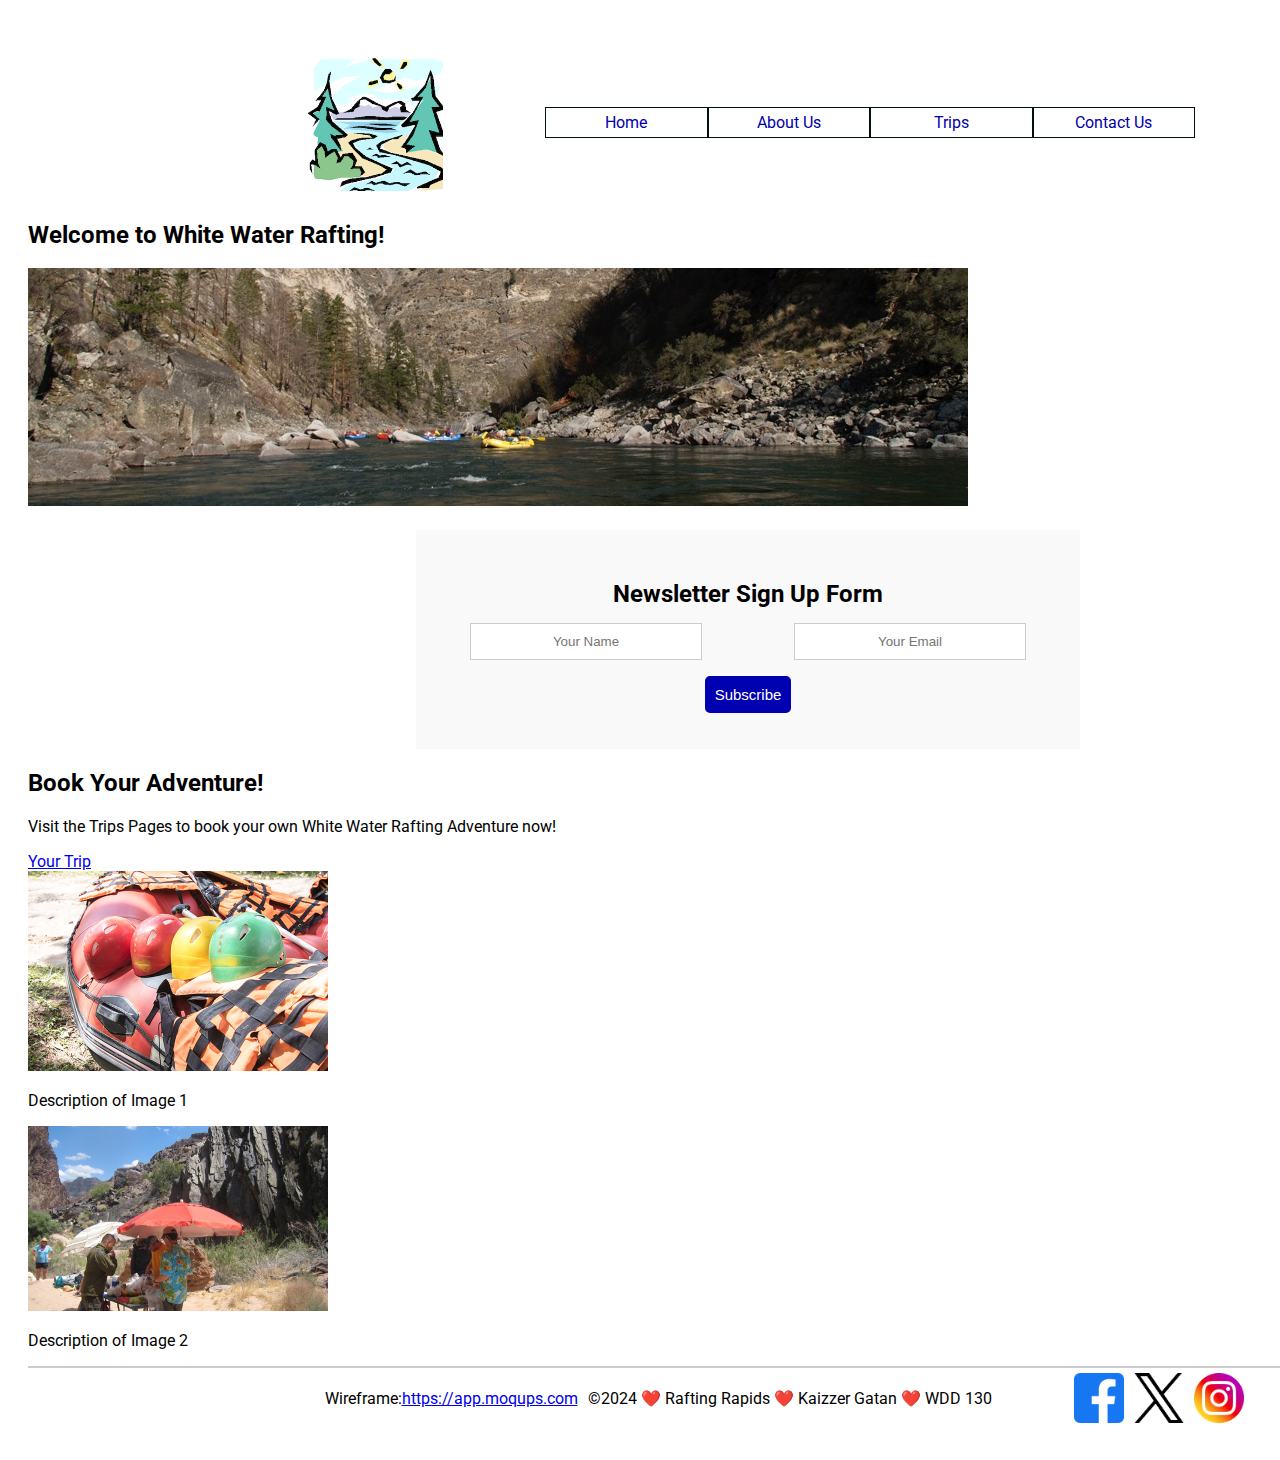
==== wwr/index.html @ acc43e7f "wdd130" ====
<!DOCTYPE html>
<html lang="en">
<head>
    <meta charset="utf-8">
    <meta name="viewport" content="width=device-width,initial-scale=1.0">
    <title>Contact Us | Kaizzer Gatan</title>
    <meta name="description" content="Home">
    <meta name="author" content="Kaizzer Gatan">
    <link rel="stylesheet" href="styles/rafting.css">
</head>
<body>
    <header>
        <img src="images/river.gif" alt="Rafting Site Logo">
        <nav>
            <ul class="navigation">
                <li><a class="current" href="index.html">Home</a></li>
                <li><a href="about.html">About Us</a></li>
                <li><a href="trips.html">Trips</a></li>
                <li><a href="contact.html">Contact Us</a></li>
            </ul>
        </nav>
    </header>
    <main>
        <div class="header-img">
            <h2>Welcome to White Water Rafting!</h2>
            <img src="images/heading.jpg" alt="White Water Rafting">
        </div>
        <div class="newsletter">
            <h2>Newsletter Sign Up Form</h2>
                <div class="left">
                    <input type="name" name="name" placeholder="Your Name">
                </div>
                <div class="right">
                    <input type="email" name="email" placeholder="Your Email">
                </div>
            <button type="submit">Subscribe</button>
            </form>
        </div>
        <div class="action">
            <h2>Book Your Adventure!</h2>
            <p>Visit the Trips Pages to book your own White Water Rafting Adventure now!</p>
            <a href="trips.html" class="button">Your Trip</a>
        </div>
        <div class="grid">
            <img src="images/grid1.jpg" alt="Rafting">
            <p>Description of Image 1</p>
            <img src="images/grid2.jpg" alt="Roaming">
            <p>Description of Image 2</p>
        </div>
    </main>
    <footer>
        <p>Wireframe:<a href="https://app.moqups.com/6N8CS36Z3qLy9bNNsIiacgUt1HdAOWQe/view/page/af612adca">https://app.moqups.com</a></p>
        <p>©2024 ❤️ Rafting Rapids ❤️ Kaizzer Gatan ❤️ WDD 130</p>
        <nav class="sociallinks">
            <a href="https://facebook.com">
                <img src="images/facebook.png" alt="Facebook">
            </a>
            <a href="https://twitter.com">
                <img src="images/x.png" alt="X">
            </a>
            <a href="https://instagram.com">
                <img src="images/ig.png" alt="Instagram">
            </a>
        </nav>
    </footer>
</body>
</html>
---- wwr/styles/rafting.css ----
@import url('https://fonts.googleapis.com/css2?family=Roboto');

body {
    font-family: var(--paragraph-font);
    max-width: 960px;
    padding: 20px;
}

:root {
    --primary-color: #00120B;
    --secondary-color: #B5E2FA;
    --accent1-color: #F9F7F3;
    --accent2-color: #547AA5;

    --heading-font: 'Nunito', sans-serif;
    --paragraph-font: 'Roboto', serif;

    --nav-background-color: #B5E2FA;
    --nav-link-color: #547AA5;
    --nav-hover-link-color: #547AA5;
    --nav-hover-background-color: #F9F7F3;
}

/* about.html and site-plan-rafting.html */

header {
    display: grid;
    grid-template-columns: auto 1fr;
    margin: 1rem auto;
    align-items: center;
    max-width: 1000px;
}

header img {
    position: relative;
    left: 100%;
    width: 50%;
    height: auto;
    margin: 10px;
}

.navigation {
    display: flex;
    list-style: none;
    align-items: center;
    text-align: center;
    position: relative;
    left: 30%;
}

.navigation li {
    flex: 1 100%;
    text-align: center;
}

.navigation a {
    display: block;
    color: rgb(0, 0, 172);
    text-decoration: none;
    padding: 5px;
    border: 1px #00120B solid;
}

.navigation a:hover {
    color: #FFA78F;
    font-weight: 700;
    text-decoration: underline;
}

.hero {
    position: relative;
    width: 100%;
    left: 20%;
    right: 20%;
}

.hero h1 {
    position: absolute;
    text-align: center;
    top: 0%;
    left: 0%;
    right: 0%;
    color: rgb(255, 255, 255);
    background-color: rgba(59, 59, 59, 0.7);
    padding: 5px 10px;
}

.hero img {
    display: block;
    width: 100%;
    height: auto;
}

.hero article img {
    display: block;
    width: 30%;
    height: auto;
    float: right;
}

.hero article {
    position: absolute;
    top: 30%;
    left: 10%;
    right: 10%;
    background-color: rgba(214, 214, 214, 0.7);
    padding: 5px;
}

.hero p {
    padding: 25px;
}

section p {
    padding: 10px;
}

.title h2 {
    position: relative;
    left: 50%;
    right: 50%;
}

.history {
    display: flex;
    position: relative;
    max-width: 600px;
    margin: auto;
    text-align: center;
    left: 20%;
    right: 20%;
}

.left {
    flex: 1;
    width: 300px;
    height: 300px;
}

.right {
    flex: 1;
    width: 300px;
    height: 300px;
}

.ad-title h2 {
    position: relative;
    left: 60%;
    right: 60%;
}

.adventure {
    display: flex;
    flex-direction: row;
    align-items: center;
}

.adventure figure {
    position: relative;
    width: 200px;
    height: auto;
}

.adventure img {
    width: 200px;
    height: auto;
}

.adventure figcaption {
    text-align: center;
    background-color: #222;
    color: #fff;
    font-family: Roboto;
    padding: 2px;
}

footer {
    display: flex;
    width: 150%;
    border-top: 2px solid #ccc;
    justify-content: center;
}

footer p {
    padding: 5px;
}

.sociallinks img {
    width: 50px;
    height: 50px;
    padding: 5px;
}

.sociallinks {
    display: flex;
    flex: 0 0 auto;
    position: relative;
    left: 5%;
}

.sociallinks nav a {
    color: var(--nav-link-color);
    text-decoration: none;
    padding: 1rem;
}

.sociallinks nav a:link, nav a:visited {
    color: var(--nav-link-color);
}

.sociallinks nav a:hover {
    color: var(--nav-hover-link-color);
}

/* about.html and site-plan-rafting.html */

/* contact.html */

.contact {
    position: absolute;
    width: 50%;
    margin: auto;
    left: 20%;
    top: 40%;
}

.map {
    position: relative;
    width: 50%;
    margin: auto;
    left: 40%;
}

.emp-title {
    position: relative;
    font-size: 15px;
    margin: auto;
    left: 63%;
}

.employee {
    clear: both;
    display: flex;
    flex-direction: row;
}

.employee figure {
    position: relative;
    width: 200px;
    height: auto;
    left: 30%;
    right: 30%;
}

.employee img {
    width: 200px;
    height: auto;
}

.employee figcaption {
    text-align: center;
    background-color: #222;
    color: #fff;
    font-family: Roboto;
    padding: 2px;
}

.form {
    position: relative;
    left: 25%;
    max-width: 800px;
    width: 65%;
    margin: 20px auto;
    padding: 20px;
    background-color: #f9f9f9;
}

.form label {
    display: block;
    font-weight: bold;
    margin-bottom: 5px;
    padding: 3px;
}

.form input[type="text"], .form input[type="email"], .form textarea {
    width: 95%;
    padding: 10px;
    border: 1px solid #ccc;
}

.form button {
    padding: .75rem;
    margin: 1rem;
    background-color: rgb(0, 0, 176);
    color: #fff;
    border: none;
    border-radius: 5px;
    font-size: 16px;
}

.form button:hover {
    background-color: #0056b3;
}

/* contact.html */

/* index.html */

.newsletter {
    position: relative;
    left: 25%;
    width: 65%;
    margin: 20px auto;
    padding: 20px;
    background-color: #f9f9f9;
    text-align: center;
}

.newsletter h2 {
    font-weight: bold;
    margin-bottom: 5px;
    padding: 10px;
    text-align: center;
}

.newsletter input[type="name"], .newsletter input[type="email"] {
    width: 70%;
    padding: 10px;
    border: 1px solid #ccc;
    text-align: center;
}

.left {
    float: left;
    height: 10%;
}

.right {
    float: right;
    height: 10%;
}

.newsletter button {
    padding: 10px;
    margin: 1rem auto;
    background-color: rgb(0, 0, 176);
    color: #fff;
    border: none;
    border-radius: 5px;
    font-size: 15px;
}

.newsletter button:hover {
    background-color: #0056b3;
}

.grid img {
    width: 300px;
}

/* index.html */
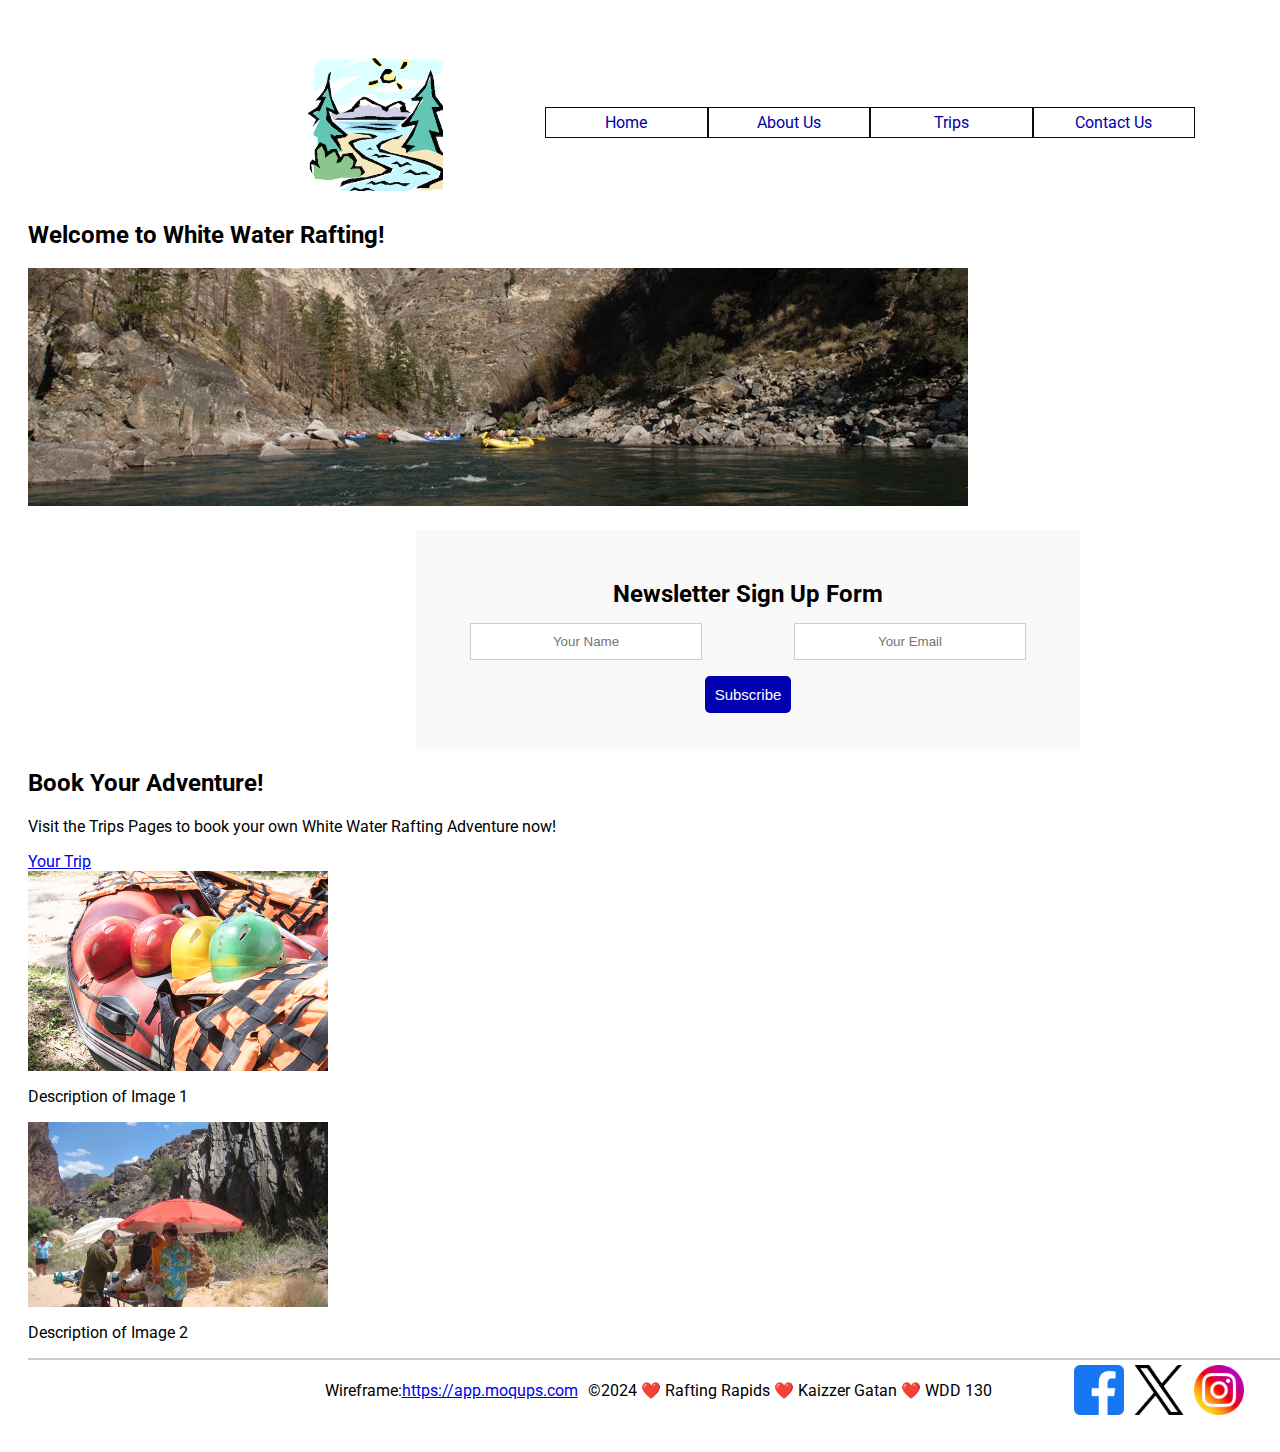
==== commit 91d0c699: "wdd130" ====
--- a/wwr/index.html
+++ b/wwr/index.html
@@ -26,6 +26,7 @@
             <img src="images/heading.jpg" alt="White Water Rafting">
         </div>
         <div class="newsletter">
+            <form>
             <h2>Newsletter Sign Up Form</h2>
                 <div class="left">
                     <input type="name" name="name" placeholder="Your Name">
--- a/wwr/styles/rafting.css
+++ b/wwr/styles/rafting.css
@@ -354,6 +354,10 @@
     background-color: #0056b3;
 }
 
+.grid {
+    display: grid;
+}
+
 .grid img {
     width: 300px;
 }
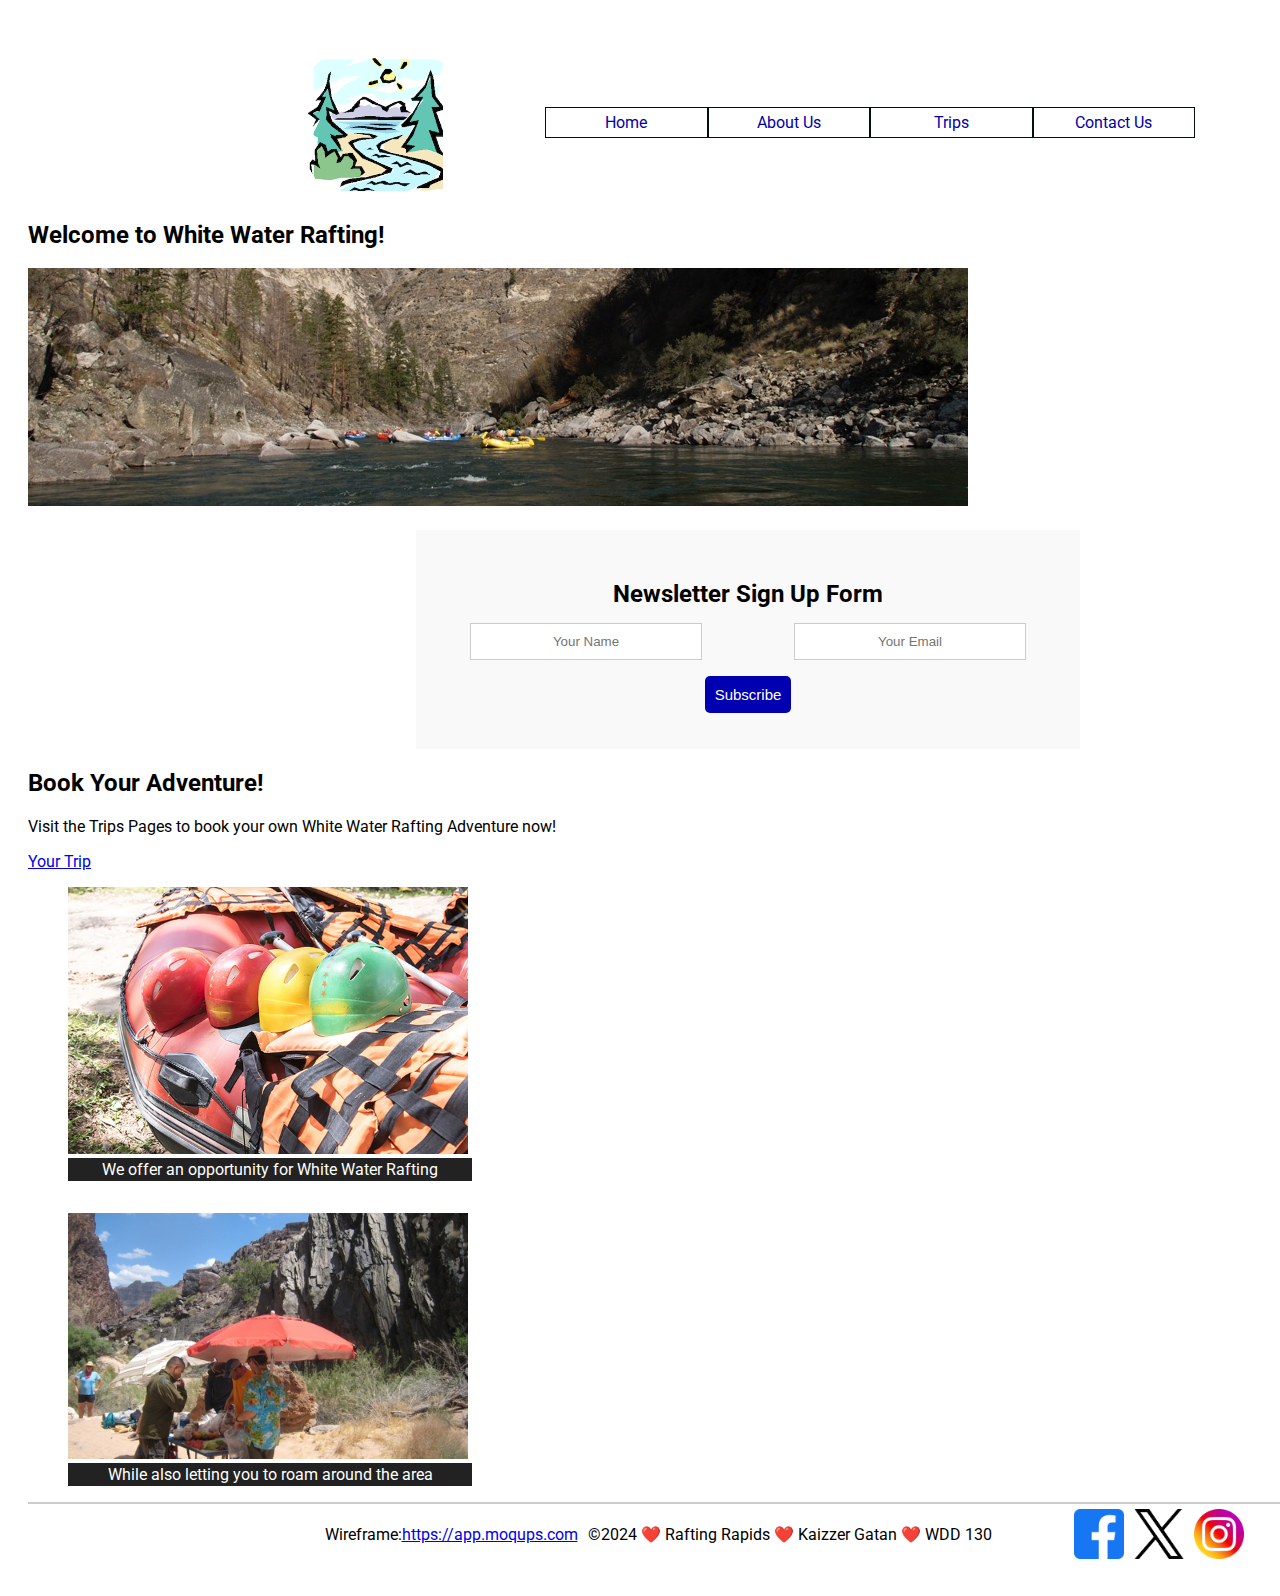
==== commit b013f66a: "wdd130" ====
--- a/wwr/index.html
+++ b/wwr/index.html
@@ -3,7 +3,7 @@
 <head>
     <meta charset="utf-8">
     <meta name="viewport" content="width=device-width,initial-scale=1.0">
-    <title>Contact Us | Kaizzer Gatan</title>
+    <title>Home | Kaizzer Gatan</title>
     <meta name="description" content="Home">
     <meta name="author" content="Kaizzer Gatan">
     <link rel="stylesheet" href="styles/rafting.css">
@@ -29,10 +29,10 @@
             <form>
             <h2>Newsletter Sign Up Form</h2>
                 <div class="left">
-                    <input type="name" name="name" placeholder="Your Name">
+                    <input type="text" id="name" name="name" placeholder="Your Name">
                 </div>
                 <div class="right">
-                    <input type="email" name="email" placeholder="Your Email">
+                    <input type="email" id="email" name="email" placeholder="Your Email">
                 </div>
             <button type="submit">Subscribe</button>
             </form>
@@ -43,10 +43,14 @@
             <a href="trips.html" class="button">Your Trip</a>
         </div>
         <div class="grid">
-            <img src="images/grid1.jpg" alt="Rafting">
-            <p>Description of Image 1</p>
-            <img src="images/grid2.jpg" alt="Roaming">
-            <p>Description of Image 2</p>
+            <figure>
+                <img src="images/grid1.jpg" alt="Rafting">
+                <figcaption>We offer an opportunity for White Water Rafting</figcaption>
+            </figure>
+            <figure>
+                <img src="images/grid2.jpg" alt="Roaming">
+                <figcaption>While also letting you to roam around the area</figcaption>
+            </figure>
         </div>
     </main>
     <footer>
--- a/wwr/styles/rafting.css
+++ b/wwr/styles/rafting.css
@@ -323,7 +323,7 @@
     text-align: center;
 }
 
-.newsletter input[type="name"], .newsletter input[type="email"] {
+.newsletter input[type="text"], .newsletter input[type="email"] {
     width: 70%;
     padding: 10px;
     border: 1px solid #ccc;
@@ -356,10 +356,21 @@
 
 .grid {
     display: grid;
+    align-items: center;
 }
 
 .grid img {
-    width: 300px;
+    position: relative;
+    width: 400px;
+}
+
+.grid figcaption {
+    width: 400px;
+    text-align: center;
+    background-color: #222;
+    color: #fff;
+    font-family: Roboto;
+    padding: 2px;
 }
 
 /* index.html */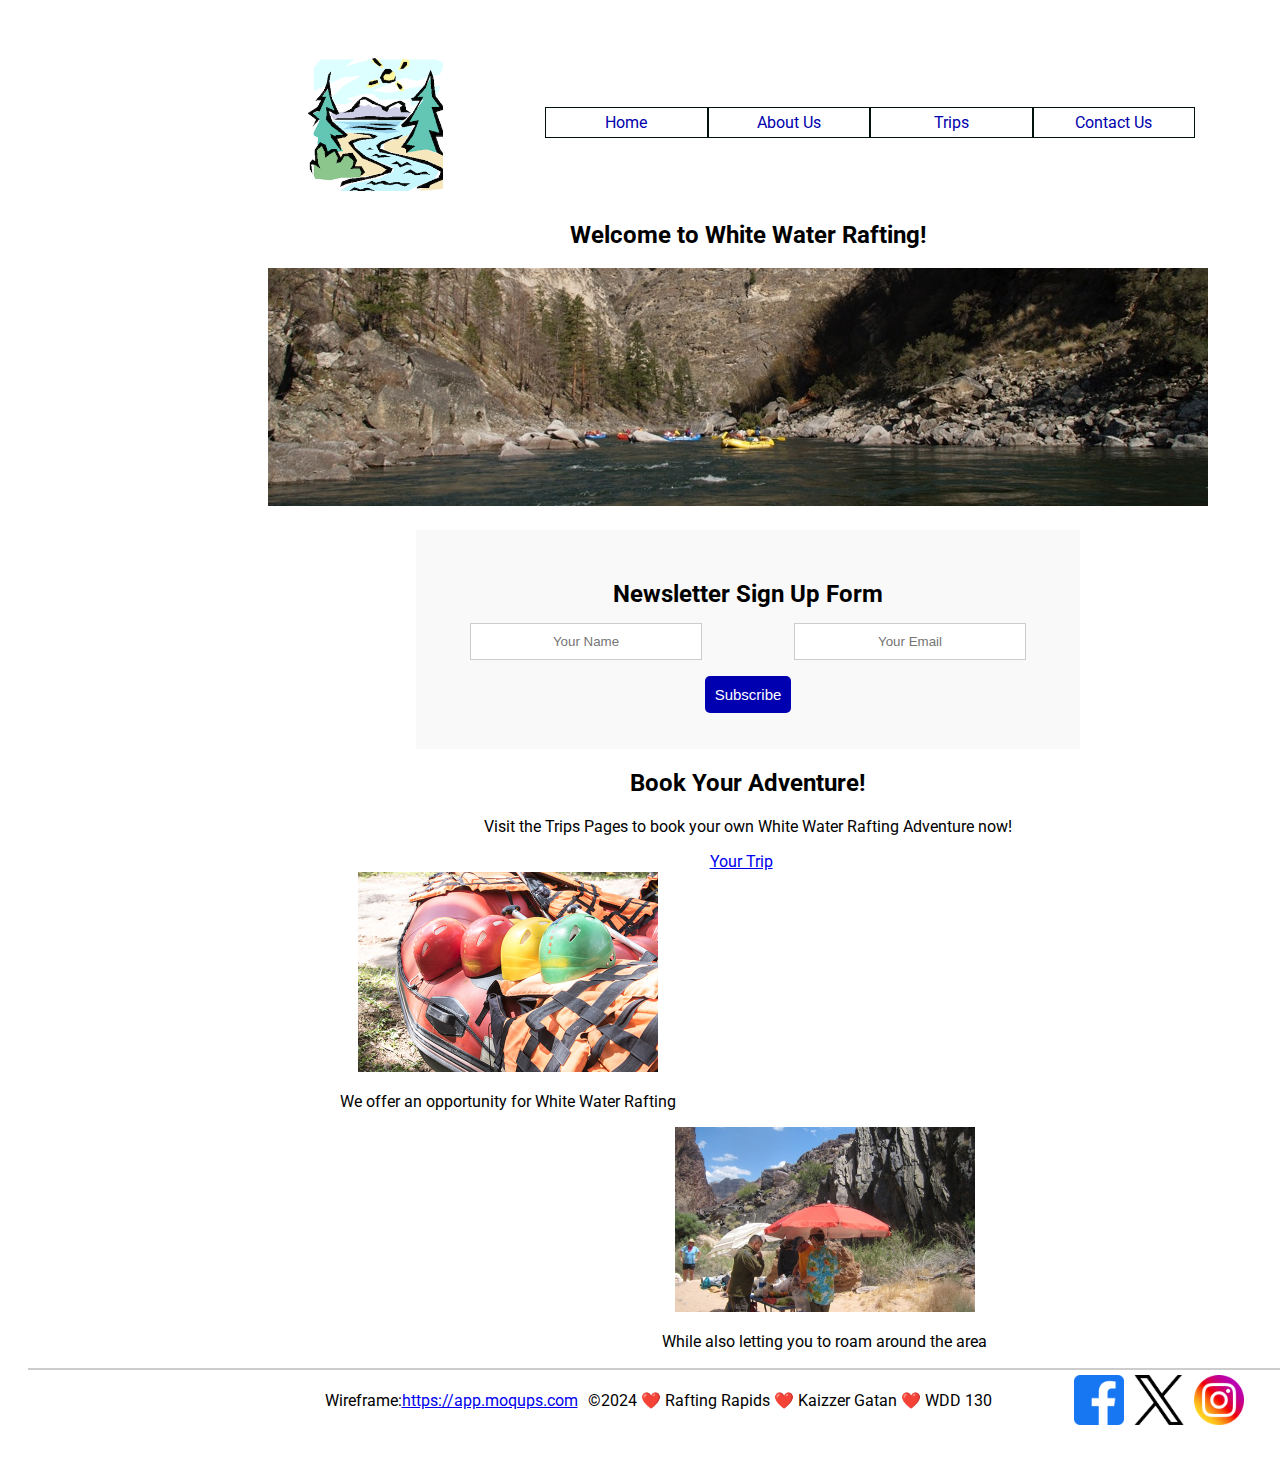
==== commit bd7c9157: "wdd130" ====
--- a/wwr/index.html
+++ b/wwr/index.html
@@ -43,14 +43,13 @@
             <a href="trips.html" class="button">Your Trip</a>
         </div>
         <div class="grid">
-            <figure>
+            <div class="grid-left">
                 <img src="images/grid1.jpg" alt="Rafting">
-                <figcaption>We offer an opportunity for White Water Rafting</figcaption>
-            </figure>
-            <figure>
+                <p>We offer an opportunity for White Water Rafting</p>
+            <div class="grid-right">
                 <img src="images/grid2.jpg" alt="Roaming">
-                <figcaption>While also letting you to roam around the area</figcaption>
-            </figure>
+                <p>While also letting you to roam around the area</p>
+            </div>
         </div>
     </main>
     <footer>
--- a/wwr/styles/rafting.css
+++ b/wwr/styles/rafting.css
@@ -306,6 +306,17 @@
 
 /* index.html */
 
+.header-img h2 {
+    position: relative;
+    text-align: center;
+    left: 25%;
+}
+
+.header-img img {
+    position: relative;
+    left: 25%;
+}
+
 .newsletter {
     position: relative;
     left: 25%;
@@ -354,23 +365,41 @@
     background-color: #0056b3;
 }
 
+.action h2 {
+    position: relative;
+    left: 25%;
+    text-align: center;
+}
+
+.action p {
+    position: relative;
+    left: 25%;
+    text-align: center;
+}
+
+.action a:link {
+    position: relative;
+    left: 71%;
+    text-align: center;
+}
+
 .grid {
     display: grid;
     align-items: center;
+    text-align: center;
+    padding: 1px;
 }
 
 .grid img {
-    position: relative;
-    width: 400px;
-}
-
-.grid figcaption {
-    width: 400px;
-    text-align: center;
-    background-color: #222;
-    color: #fff;
-    font-family: Roboto;
-    padding: 2px;
+    width: 300px;
+}
+
+.grid-left {
+    float: left;
+}
+
+.grid-right {
+    float: right;
 }
 
 /* index.html */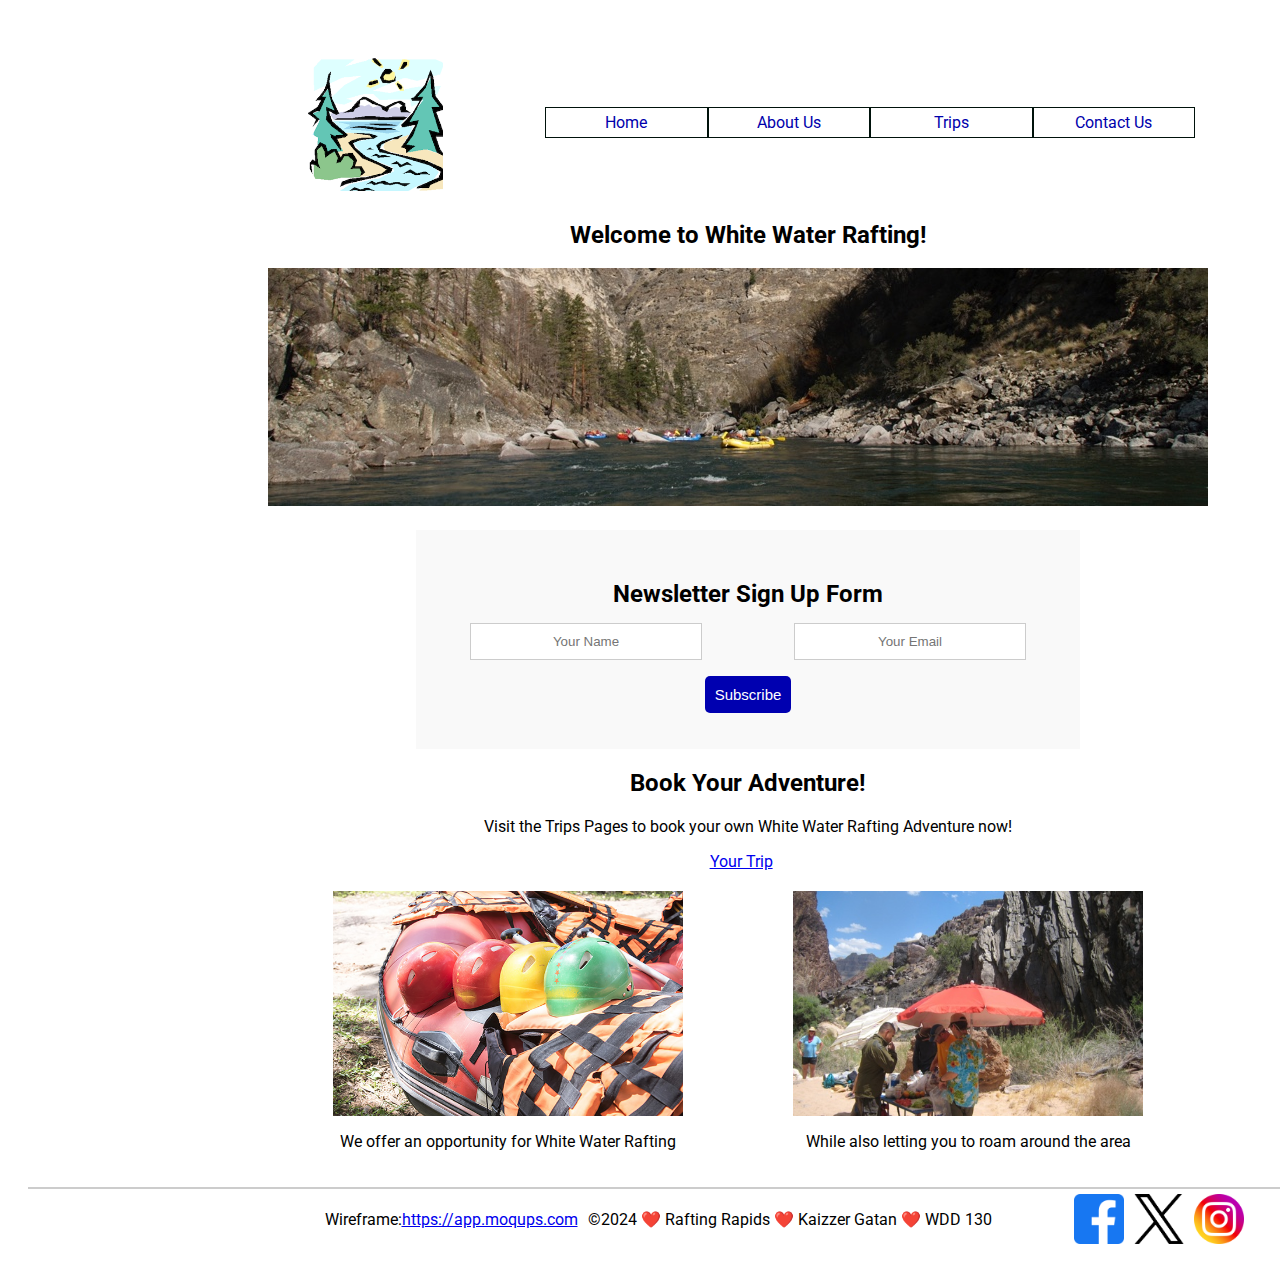
==== commit 448929af: "wdd130" ====
--- a/wwr/index.html
+++ b/wwr/index.html
@@ -46,6 +46,7 @@
             <div class="grid-left">
                 <img src="images/grid1.jpg" alt="Rafting">
                 <p>We offer an opportunity for White Water Rafting</p>
+            </div>
             <div class="grid-right">
                 <img src="images/grid2.jpg" alt="Roaming">
                 <p>While also letting you to roam around the area</p>
@@ -53,7 +54,7 @@
         </div>
     </main>
     <footer>
-        <p>Wireframe:<a href="https://app.moqups.com/6N8CS36Z3qLy9bNNsIiacgUt1HdAOWQe/view/page/af612adca">https://app.moqups.com</a></p>
+        <p>Wireframe:<a href="https://app.moqups.com/6N8CS36Z3qLy9bNNsIiacgUt1HdAOWQe/view/page/a34d4f0e8">https://app.moqups.com</a></p>
         <p>©2024 ❤️ Rafting Rapids ❤️ Kaizzer Gatan ❤️ WDD 130</p>
         <nav class="sociallinks">
             <a href="https://facebook.com">
--- a/wwr/styles/rafting.css
+++ b/wwr/styles/rafting.css
@@ -385,21 +385,30 @@
 
 .grid {
     display: grid;
+    grid-template-columns: 1fr 1fr;
     align-items: center;
-    text-align: center;
-    padding: 1px;
+    margin: 20px;
+}
+
+.grid p {
+    position: relative;
+    width: 350px;
+    text-align: center;
+    left: 12%;
 }
 
 .grid img {
-    width: 300px;
-}
-
-.grid-left {
-    float: left;
-}
-
-.grid-right {
-    float: right;
-}
+    display: grid;
+    width: 350px;
+    height: 225px;
+    margin: auto;
+}
+
+.grid-left, .grid-right {
+    position: relative;
+    text-align: center;
+    left: 50%;
+}
+
 
 /* index.html */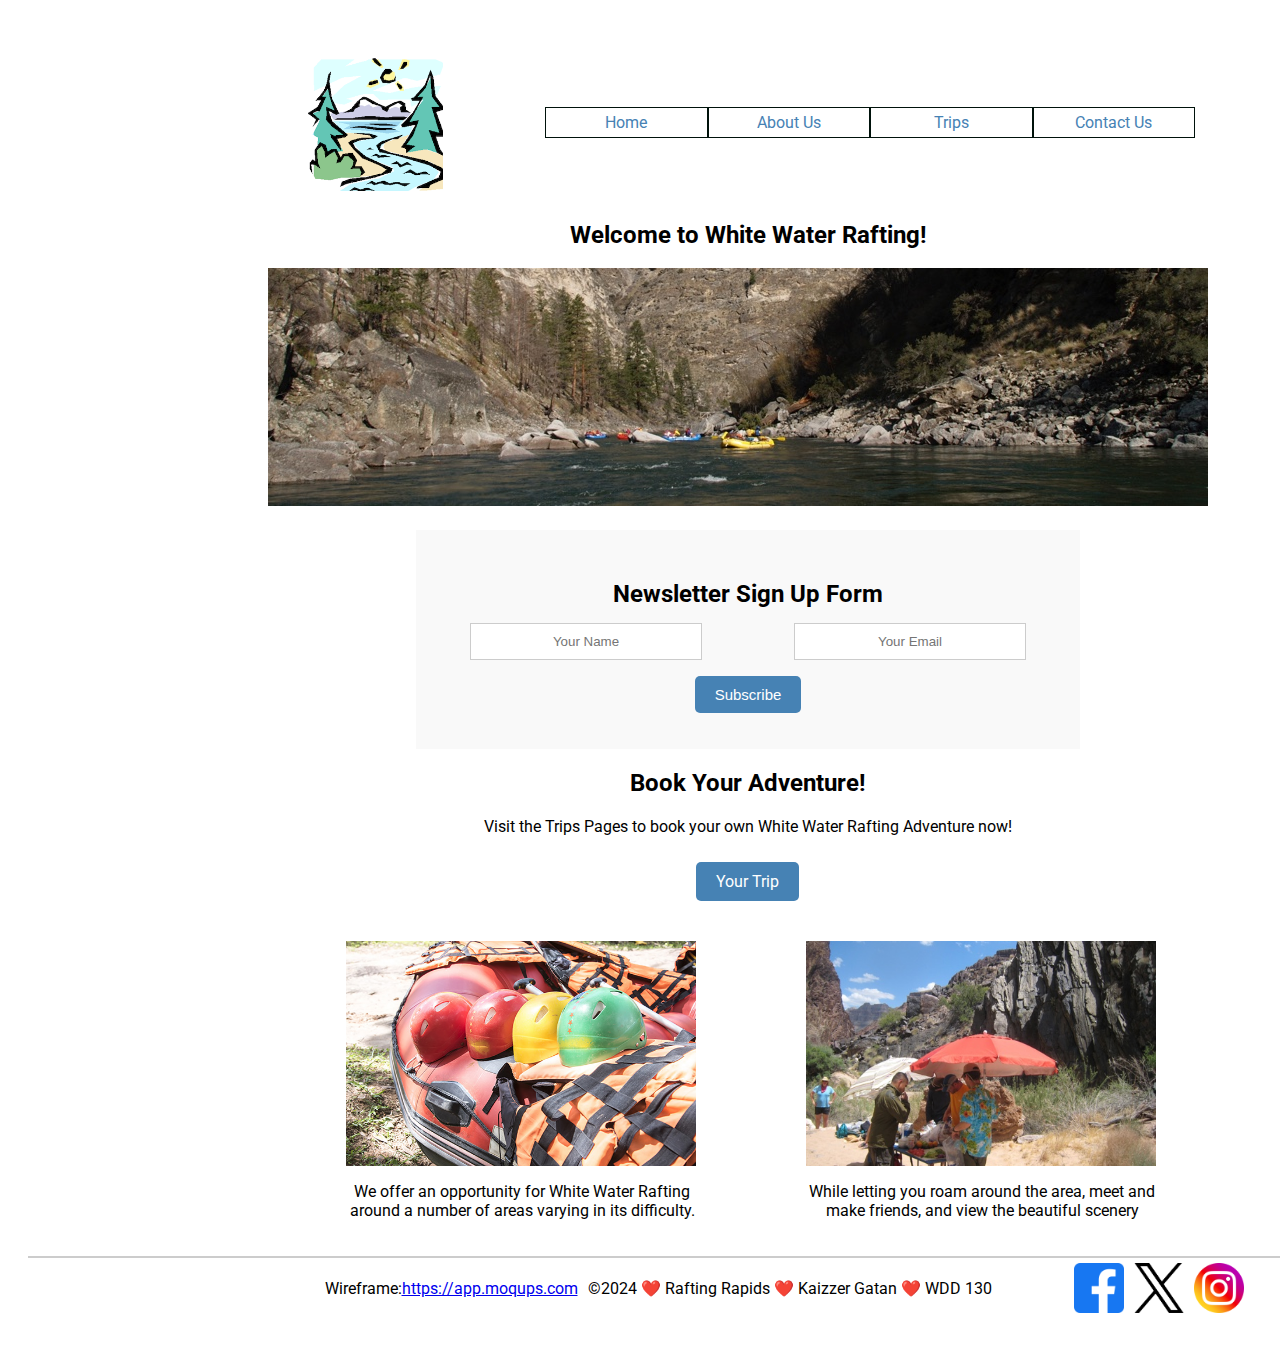
==== commit 1ceac787: "wdd130" ====
--- a/wwr/index.html
+++ b/wwr/index.html
@@ -45,11 +45,11 @@
         <div class="grid">
             <div class="grid-left">
                 <img src="images/grid1.jpg" alt="Rafting">
-                <p>We offer an opportunity for White Water Rafting</p>
+                <p>We offer an opportunity for White Water Rafting around a number of areas varying in its difficulty.</p>
             </div>
             <div class="grid-right">
                 <img src="images/grid2.jpg" alt="Roaming">
-                <p>While also letting you to roam around the area</p>
+                <p>While letting you roam around the area, meet and make friends, and view the beautiful scenery</p>
             </div>
         </div>
     </main>
--- a/wwr/styles/rafting.css
+++ b/wwr/styles/rafting.css
@@ -55,7 +55,7 @@
 
 .navigation a {
     display: block;
-    color: rgb(0, 0, 172);
+    color: #4682b4;
     text-decoration: none;
     padding: 5px;
     border: 1px #00120B solid;
@@ -117,8 +117,7 @@
 
 .title h2 {
     position: relative;
-    left: 50%;
-    right: 50%;
+    left: 66%;
 }
 
 .history {
@@ -128,7 +127,6 @@
     margin: auto;
     text-align: center;
     left: 20%;
-    right: 20%;
 }
 
 .left {
@@ -291,7 +289,7 @@
 .form button {
     padding: .75rem;
     margin: 1rem;
-    background-color: rgb(0, 0, 176);
+    background-color: #4682b4;
     color: #fff;
     border: none;
     border-radius: 5px;
@@ -352,9 +350,10 @@
 }
 
 .newsletter button {
-    padding: 10px;
+    display: inline-block;
+    padding: 10px 20px;
     margin: 1rem auto;
-    background-color: rgb(0, 0, 176);
+    background-color: #4682b4;
     color: #fff;
     border: none;
     border-radius: 5px;
@@ -379,7 +378,7 @@
 
 .action a:link {
     position: relative;
-    left: 71%;
+    left: 68.5%;
     text-align: center;
 }
 
@@ -394,14 +393,16 @@
     position: relative;
     width: 350px;
     text-align: center;
-    left: 12%;
+    left: 15%;
 }
 
 .grid img {
     display: grid;
+    position: relative;
     width: 350px;
     height: 225px;
-    margin: auto;
+    margin: 10px;
+    left: 12.5%;
 }
 
 .grid-left, .grid-right {
@@ -410,5 +411,96 @@
     left: 50%;
 }
 
-
-/* index.html */+/* index.html */
+
+/* trips.html */
+
+.button {
+    display: inline-block;
+    padding: 10px 20px;
+    margin: 10px;
+    background-color: #4682b4;
+    color: #ffffff;
+    text-decoration: none;
+    border-radius: 5px;
+}
+
+.button:hover {
+    background-color: #0056b3;
+}
+
+.cta h2 {
+    position: relative;
+    left: 25%;
+    text-align: center;
+}
+
+.cta p {
+    position: relative;
+    left: 25%;
+    text-align: center;
+}
+
+.cta a:link {
+    position: relative;
+    left: 68%;
+    text-align: center;
+}
+
+
+.trips {
+    display: grid;
+    grid-template-columns: 1fr 1fr 1fr;
+    align-items: center;
+    margin: 20px;
+}
+
+.trips h3 {
+    font-size: 16px;
+    text-align: center;
+}
+
+.trips p {
+    position: relative;
+    width: 300px;
+    text-align: center;
+    margin: 10px;
+}
+
+.trips img {
+    display: grid;
+    width: 300px;
+    height: auto;
+    margin: 10px;
+}
+
+.trip-img1, .trip-img2, .trip-img3 {
+    position: relative;
+    text-align: center;
+    left: 68%;
+}
+
+.trip-table h2 {
+    position: relative;
+    left: 68%;
+}
+
+table {
+    position: relative;
+    border-style: ridge;
+    width: 100%;
+    margin-bottom: 10px;
+    left: 25%;
+}
+
+th, td {
+    border: 1px solid black;
+    padding: 5px;
+    text-align: center;
+}
+
+th {
+    background-color: #F9F7F3;
+}
+
+/* trips.html */